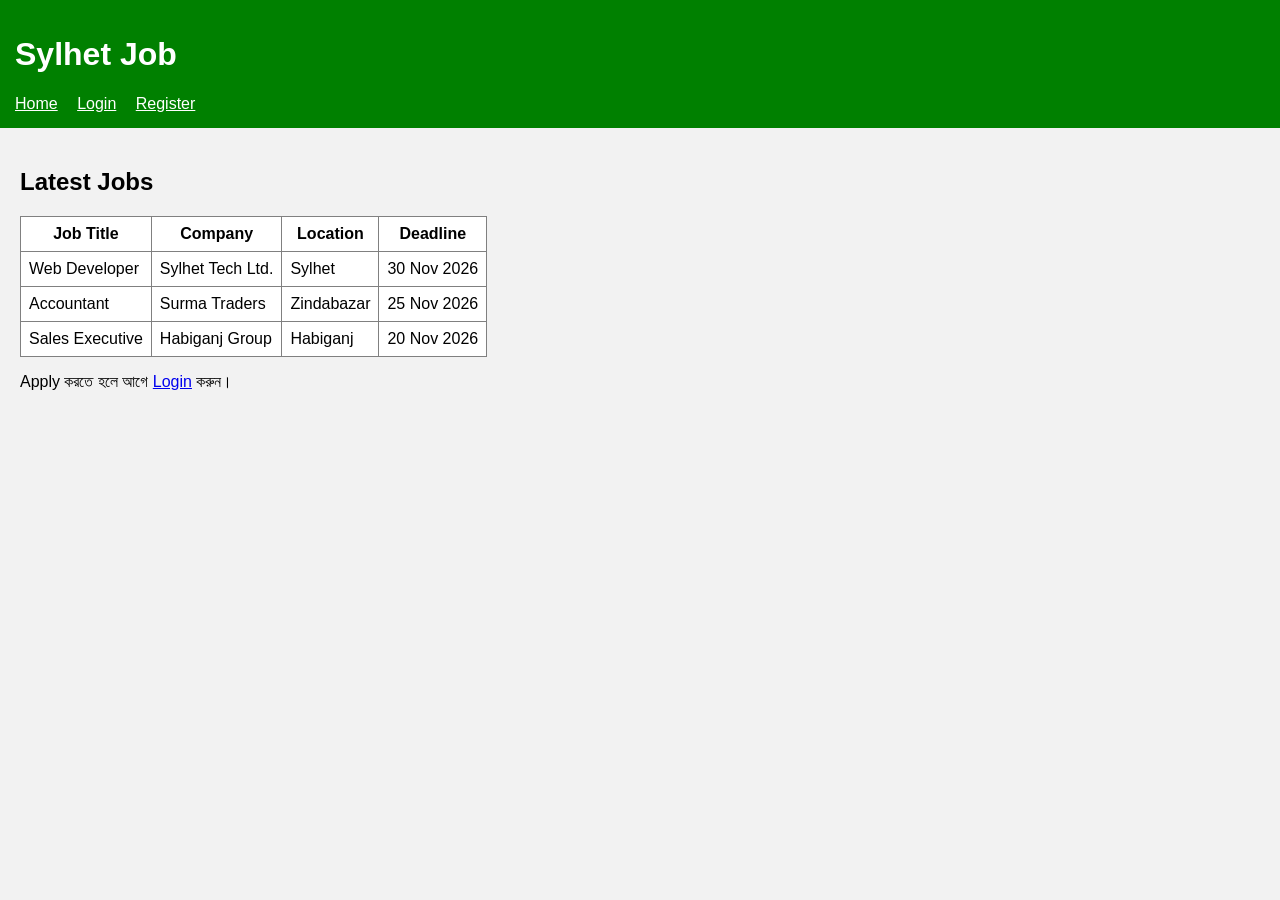
==== index.html @ b0cd583a "Connecting vs code to github" ====
<!DOCTYPE html>
<html>
<head>
  <title>Sylhet Job</title>
  <link rel="stylesheet" href="style.css">
</head>
<body>

  <div class="header">
    <h1>Sylhet Job</h1>
    <a href="index.html">Home</a>
    <a href="login.html">Login</a>
    <a href="register.html">Register</a>
  </div>

  <div class="content">
    <h2>Latest Jobs</h2>
    <table>
      <tr>
        <th>Job Title</th>
        <th>Company</th>
        <th>Location</th>
        <th>Deadline</th>
      </tr>
      <tr>
        <td>Web Developer</td>
        <td>Sylhet Tech Ltd.</td>
        <td>Sylhet</td>
        <td>30 Nov 2026</td>
      </tr>
      <tr>
        <td>Accountant</td>
        <td>Surma Traders</td>
        <td>Zindabazar</td>
        <td>25 Nov 2026</td>
      </tr>
      <tr>
        <td>Sales Executive</td>
        <td>Habiganj Group</td>
        <td>Habiganj</td>
        <td>20 Nov 2026</td>
      </tr>
    </table>

    <p>Apply করতে হলে আগে <a href="login.html">Login</a> করুন।</p>
  </div>

</body>
</html>
---- style.css ----
body {
  font-family: Arial, sans-serif;
  margin: 0;
  background-color: #f2f2f2;
}

.header {
  background-color: green;
  color: white;
  padding: 15px;
}

.header a {
  color: white;
  margin-right: 15px;
}

.content {
  padding: 20px;
}

table {
  border-collapse: collapse;
  background-color: white;
}

th, td {
  border: 1px solid gray;
  padding: 8px;
}

.box {
  width: 300px;
  margin: 40px auto;
  padding: 20px;
  background-color: white;
  border: 1px solid gray;
}

.box input, .box select {
  width: 100%;
  padding: 6px;
  margin-bottom: 10px;
}

.box button {
  background-color: green;
  color: white;
  padding: 8px 16px;
  border: none;
}
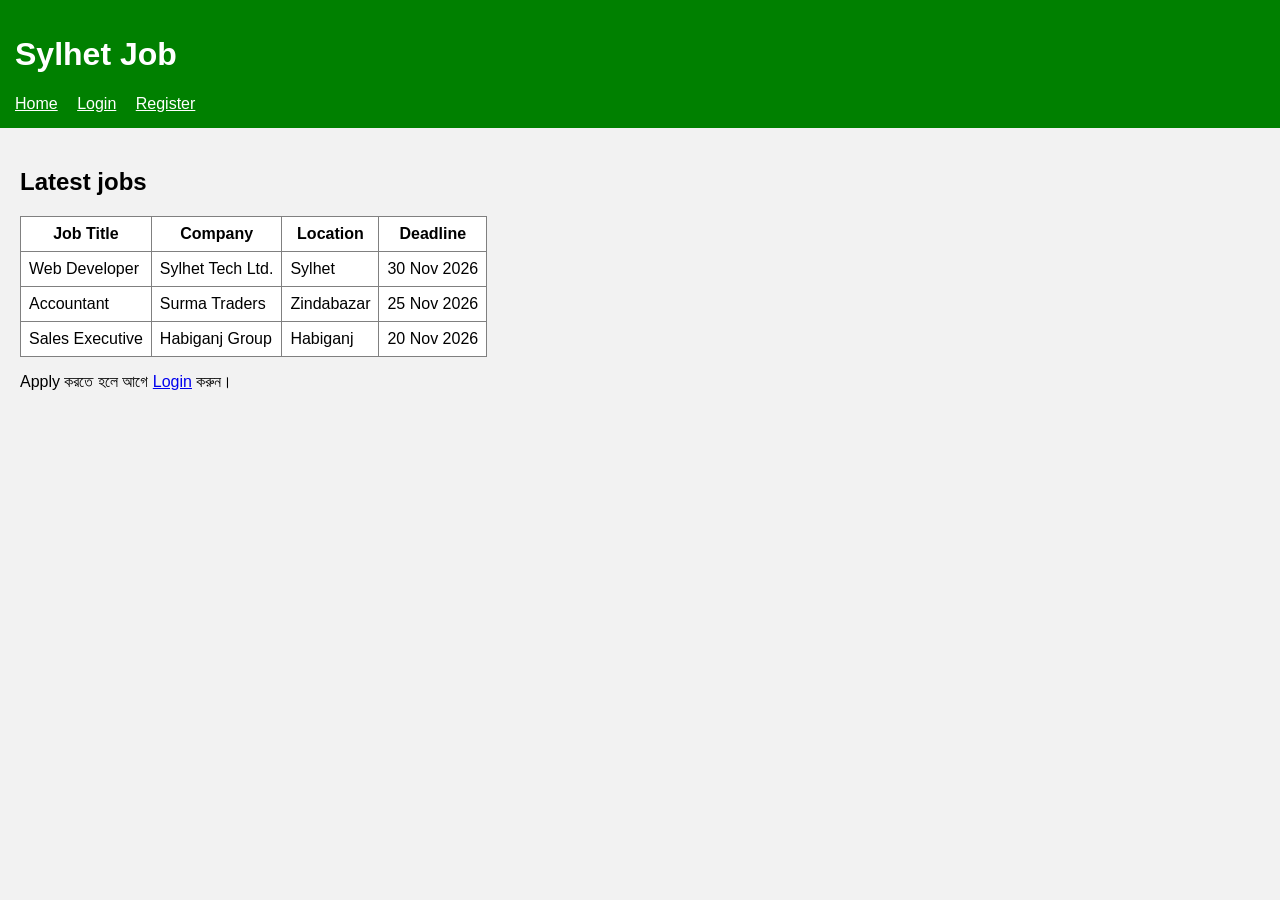
==== commit 5d945f89: "latest job" ====
--- a/index.html
+++ b/index.html
@@ -14,7 +14,7 @@
   </div>
 
   <div class="content">
-    <h2>Latest Jobs</h2>
+    <h2>Latest jobs</h2>
     <table>
       <tr>
         <th>Job Title</th>
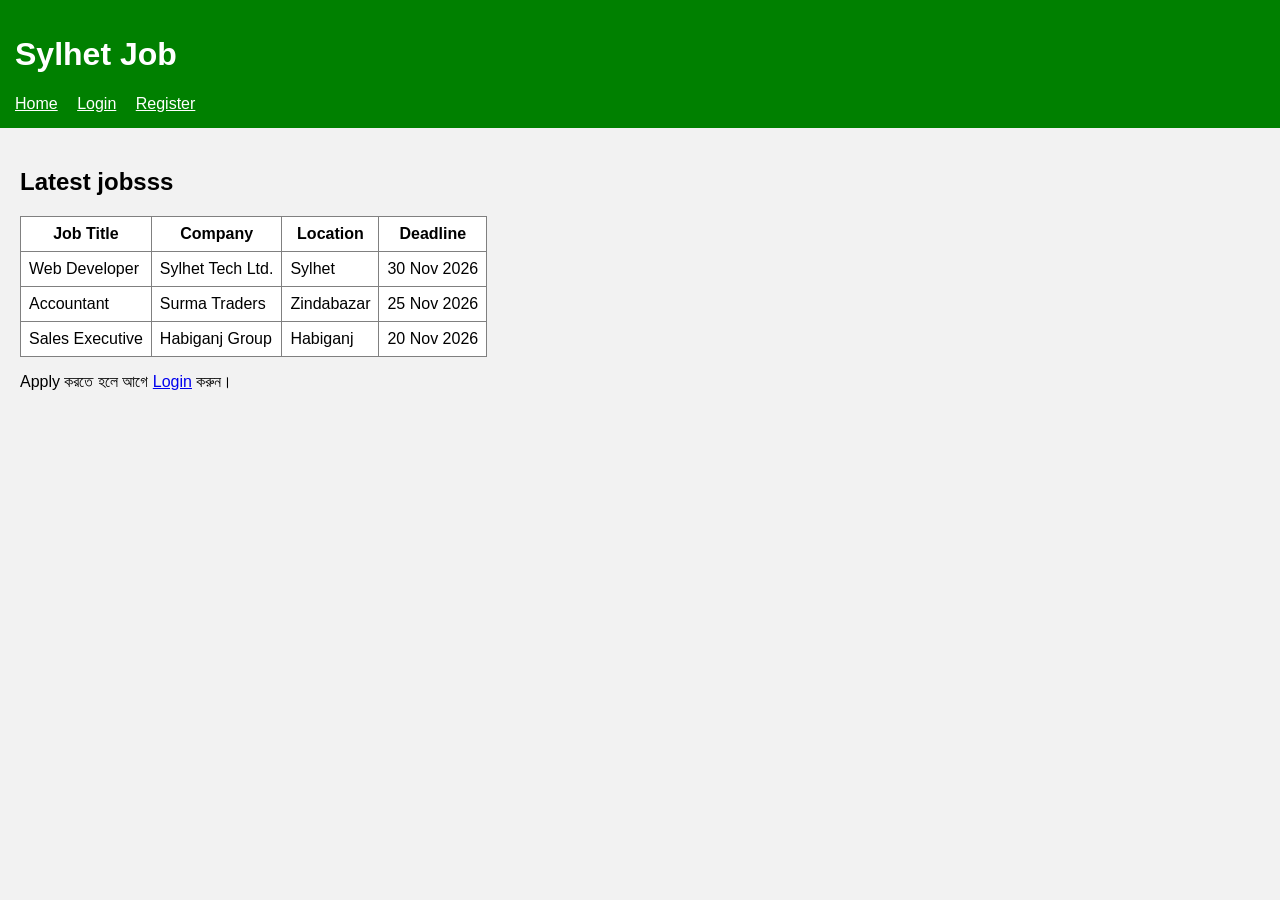
==== commit 973bc57f: "pranto committing" ====
--- a/index.html
+++ b/index.html
@@ -14,7 +14,7 @@
   </div>
 
   <div class="content">
-    <h2>Latest jobs</h2>
+    <h2>Latest jobsss</h2>
     <table>
       <tr>
         <th>Job Title</th>
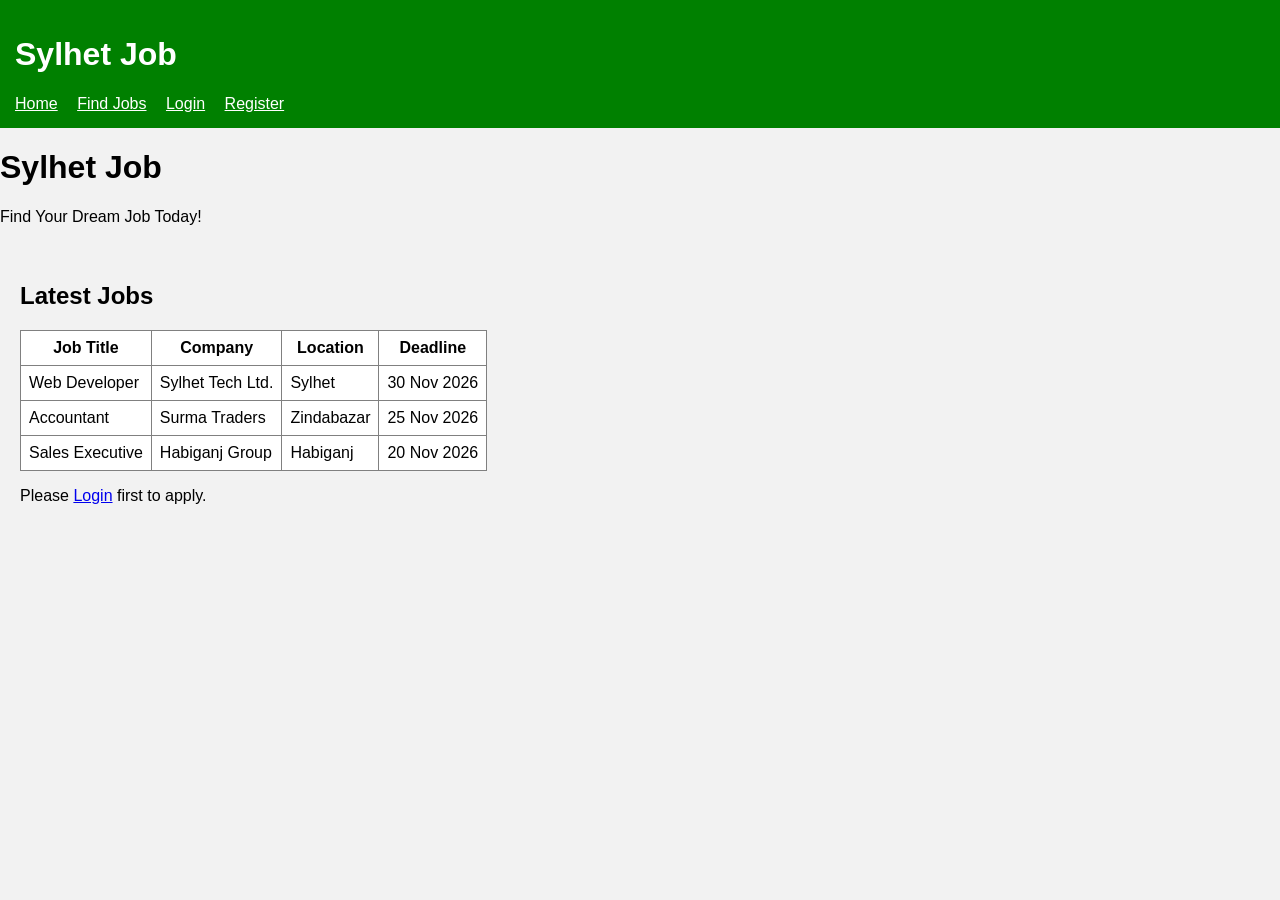
==== commit 598fb939: "index.html" ====
--- a/index.html
+++ b/index.html
@@ -1,49 +1,74 @@
+
 <!DOCTYPE html>
-<html>
+<html lang="en">
 <head>
-  <title>Sylhet Job</title>
-  <link rel="stylesheet" href="style.css">
+    <meta charset="UTF-8">
+    <meta name="viewport" content="width=device-width, initial-scale=1.0">
+    <title>Sylhet Job</title>
+    <link rel="stylesheet" href="style.css">
 </head>
 <body>
 
-  <div class="header">
-    <h1>Sylhet Job</h1>
-    <a href="index.html">Home</a>
-    <a href="login.html">Login</a>
-    <a href="register.html">Register</a>
-  </div>
+    <!-- Header -->
+    <div class="header">
+        <h1>Sylhet Job</h1>
 
-  <div class="content">
-    <h2>Latest jobsss</h2>
-    <table>
-      <tr>
-        <th>Job Title</th>
-        <th>Company</th>
-        <th>Location</th>
-        <th>Deadline</th>
-      </tr>
-      <tr>
-        <td>Web Developer</td>
-        <td>Sylhet Tech Ltd.</td>
-        <td>Sylhet</td>
-        <td>30 Nov 2026</td>
-      </tr>
-      <tr>
-        <td>Accountant</td>
-        <td>Surma Traders</td>
-        <td>Zindabazar</td>
-        <td>25 Nov 2026</td>
-      </tr>
-      <tr>
-        <td>Sales Executive</td>
-        <td>Habiganj Group</td>
-        <td>Habiganj</td>
-        <td>20 Nov 2026</td>
-      </tr>
-    </table>
+        <nav>
+            <a href="index.html" class="active">Home</a>
+            <a href="#jobs">Find Jobs</a>
+            <a href="login.html">Login</a>
+            <a href="register.html">Register</a>
+        </nav>
+    </div>
 
-    <p>Apply করতে হলে আগে <a href="login.html">Login</a> করুন।</p>
-  </div>
+    <!-- Hero Section -->
+    <div class="hero">
+        <h1>Sylhet Job</h1>
+        <p>Find Your Dream Job Today!</p>
+    </div>
+
+    <!-- Latest Jobs -->
+    <div class="content" id="jobs">
+
+        <h2>Latest Jobs</h2>
+
+        <table>
+            <tr>
+                <th>Job Title</th>
+                <th>Company</th>
+                <th>Location</th>
+                <th>Deadline</th>
+            </tr>
+
+            <tr>
+                <td>Web Developer</td>
+                <td>Sylhet Tech Ltd.</td>
+                <td>Sylhet</td>
+                <td>30 Nov 2026</td>
+            </tr>
+
+            <tr>
+                <td>Accountant</td>
+                <td>Surma Traders</td>
+                <td>Zindabazar</td>
+                <td>25 Nov 2026</td>
+            </tr>
+
+            <tr>
+                <td>Sales Executive</td>
+                <td>Habiganj Group</td>
+                <td>Habiganj</td>
+                <td>20 Nov 2026</td>
+            </tr>
+        </table>
+
+        <p class="apply-message">
+            Please <a href="login.html">Login</a> first to apply.
+        </p>
+
+    </div>
+
+   
 
 </body>
-</html>+</html>
